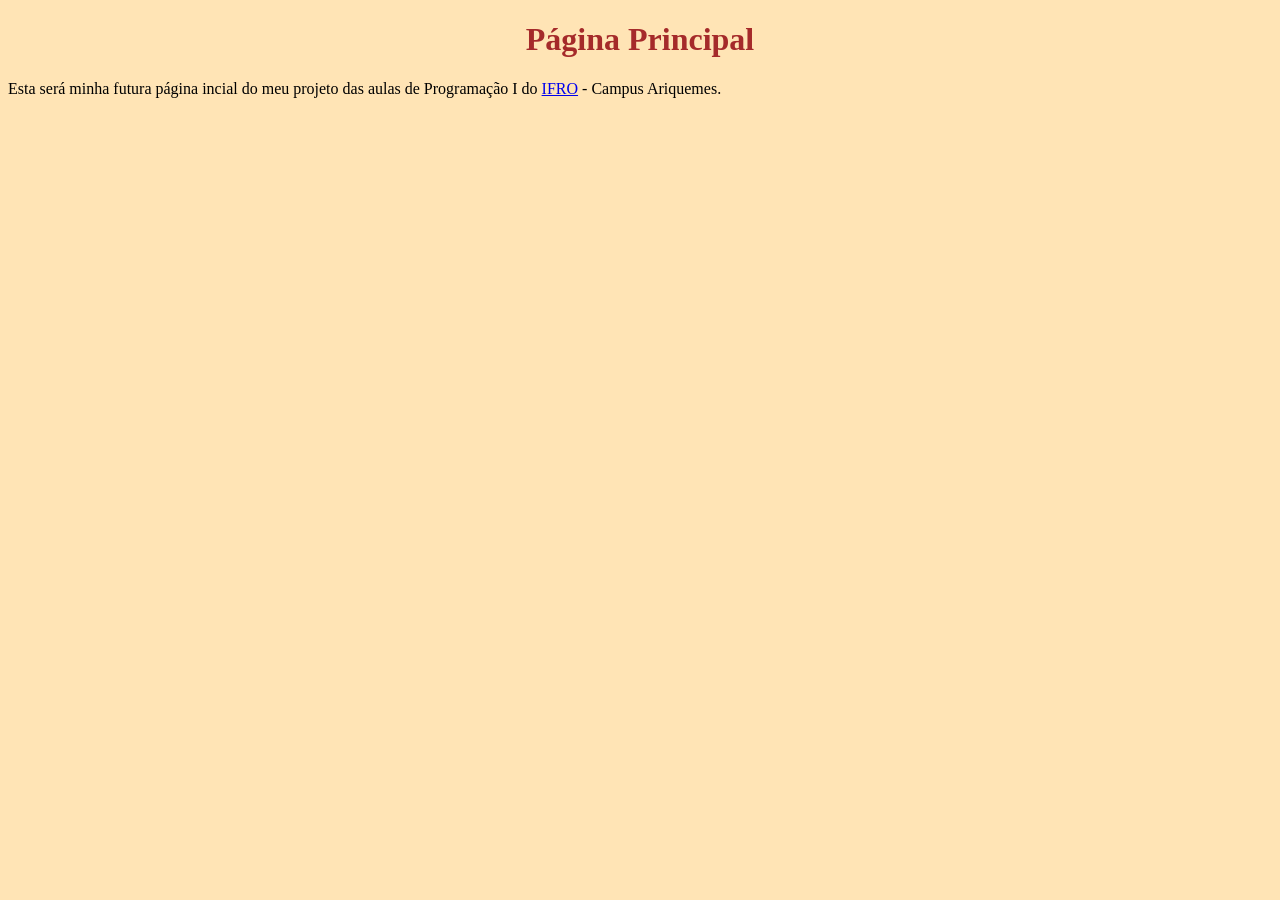
==== index.html @ 21922fbb "primeiro commit" ====
<!DOCTYPE html>
<html lang="pt-br">
<head>
    <meta charset="UTF-8">
    <meta name="viewport" content="width=device-width, initial-scale=1.0">
    <title>Meu projeto HTML</title>
</head>
<body style="background-color: moccasin;">
    <h1 style="text-align:center; color:brown">
        Página Principal
    </h1>
    <p>
        Esta será minha futura página incial do meu projeto
        das aulas de Programação I do 
        <a href="https://portal.ifro.edu.br/">IFRO</a> - Campus Ariquemes.
    </p>
</body>
</html>
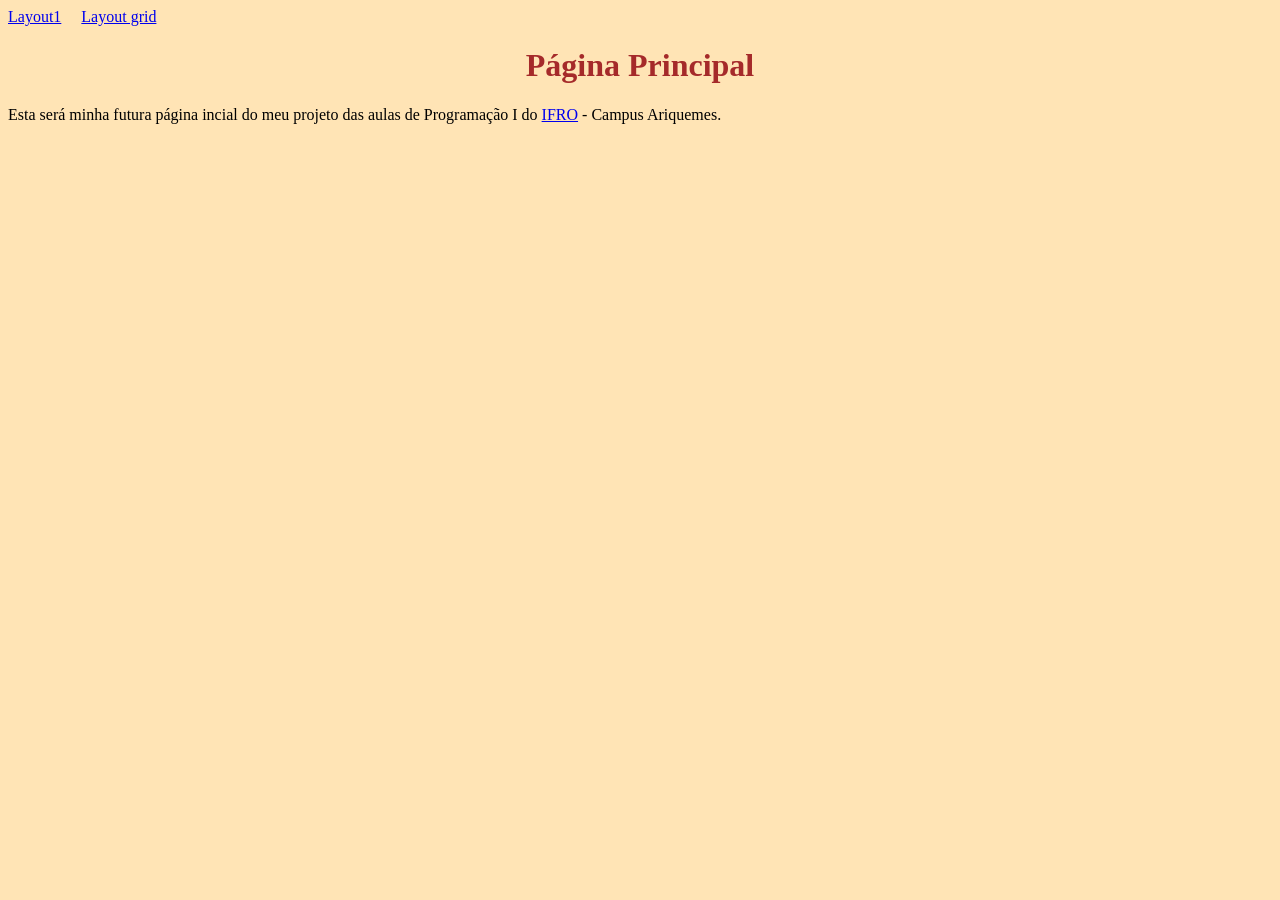
==== commit 5d815dfa: "links adicionados no index" ====
--- a/index.html
+++ b/index.html
@@ -6,6 +6,9 @@
     <title>Meu projeto HTML</title>
 </head>
 <body style="background-color: moccasin;">
+    <a href="exemplo_layout/layout1.html">Layout1</a>
+    &nbsp;&nbsp;&nbsp;
+    <a href="exemplo_layout_grid/layout2.html">Layout grid</a>
     <h1 style="text-align:center; color:brown">
         Página Principal
     </h1>
